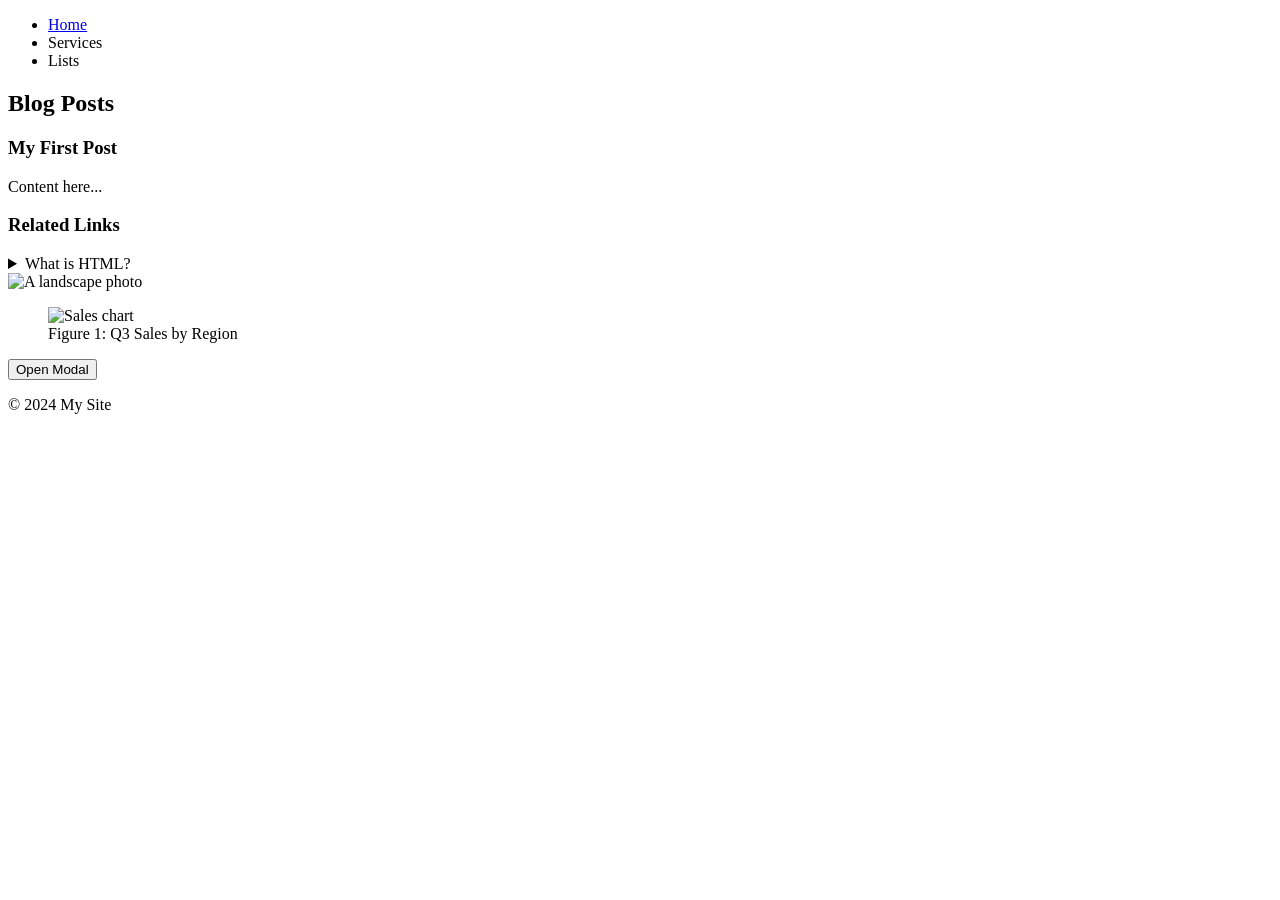
==== web7.html @ 47fd1127 "starting" ====
<!-- A full semantic page skeleton -->
<!DOCTYPE html>
<html lang="en">
<head>
  <meta charset="UTF-8">
  <meta name="viewport" content="width=device-width, initial-scale=1.0">
  <title>Document</title>
</head>
</html>
<body>
  <header>            <!-- site-wide top: logo, nav -->
    <nav>
      <ul>
        <li><a href="/">Home</a></li>
        <li> Services</li>
        <li> Lists</li>
      </ul>
    </nav>
  </header>

  <main>               <!-- ONE per page, the primary content -->
    <section>          <!-- thematic group, usually has a heading -->
      <h2>Blog Posts</h2>

      <article>        <!-- self-contained: could be shared standalone -->
        <h3>My First Post</h3>
        <p>Content here...</p>
      </article>

    </section>

    <aside>             <!-- related but secondary: sidebar, ads, tips -->
      <h3>Related Links</h3>
    </aside>
  

<!-- details + summary: accordion without JS -->
<details>
  <summary>What is HTML?</summary>
  <p>HyperText Markup Language is the structure of web pages.</p>
</details>

<!-- picture: serve different images for different screens -->
<picture>
  <source srcset="photo-small.jpg" media="(max-width: 600px)">
  <source srcset="photo-large.webp" type="image/webp">
  <img src="photo-large.jpg" alt="A landscape photo">
</picture>

<!-- figure + figcaption: image with proper caption -->
<figure>
  <img src="chart.png" alt="Sales chart">
  <figcaption>Figure 1: Q3 Sales by Region</figcaption>
</figure>

<!-- dialog: native modal (no JS needed to define structure) -->
<dialog id="myModal">
  <h2>Are you sure?</h2>
  <button onclick="myModal.close()">Close</button>
</dialog>
<button onclick="myModal.showModal()">Open Modal</button>
</main>
  <footer>             <!-- copyright, links, contact -->
    <p>© 2024 My Site</p>
  </footer>
</body>
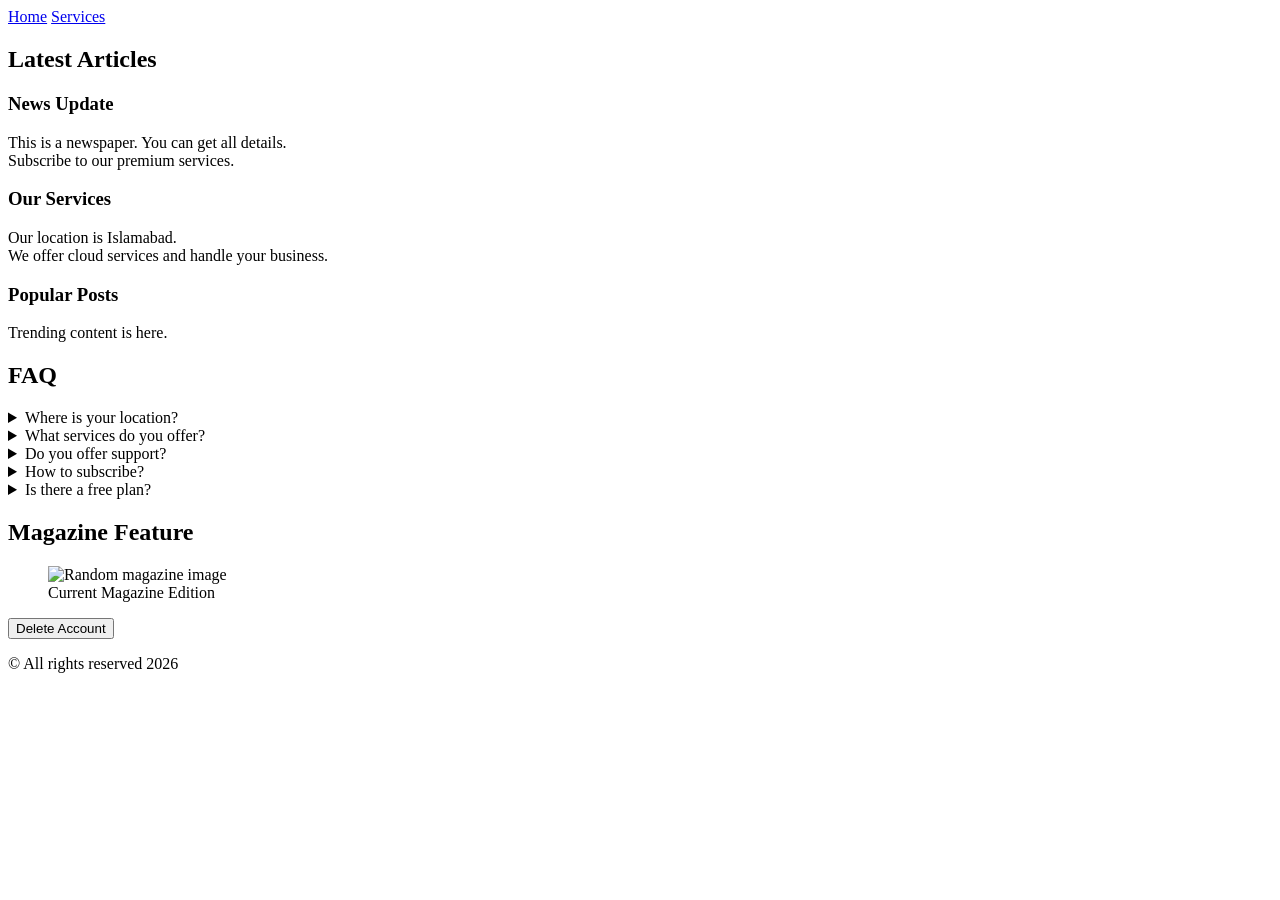
==== commit f3dbdb14: "html main practice" ====
--- a/web7.html
+++ b/web7.html
@@ -1,66 +1,94 @@
-<!-- A full semantic page skeleton -->
 <!DOCTYPE html>
 <html lang="en">
 <head>
   <meta charset="UTF-8">
   <meta name="viewport" content="width=device-width, initial-scale=1.0">
-  <title>Document</title>
+  <title>Semantic Practice</title>
 </head>
-</html>
 <body>
-  <header>            <!-- site-wide top: logo, nav -->
-    <nav>
-      <ul>
-        <li><a href="/">Home</a></li>
-        <li> Services</li>
-        <li> Lists</li>
-      </ul>
-    </nav>
-  </header>
+<header>
+  <nav>
+    <a href="#">Home</a>
+    <a href="#">Services</a>
+  </nav>
+</header>
 
-  <main>               <!-- ONE per page, the primary content -->
-    <section>          <!-- thematic group, usually has a heading -->
-      <h2>Blog Posts</h2>
+<main>
 
-      <article>        <!-- self-contained: could be shared standalone -->
-        <h3>My First Post</h3>
-        <p>Content here...</p>
-      </article>
+  <section>
+    <h2>Latest Articles</h2>
 
-    </section>
+    <article>
+      <h3>News Update</h3>
+      <p>This is a newspaper. You can get all details.<br>
+      Subscribe to our premium services.</p>
+    </article>
 
-    <aside>             <!-- related but secondary: sidebar, ads, tips -->
-      <h3>Related Links</h3>
-    </aside>
+    <article>
+      <h3>Our Services</h3>
+      <p>Our location is Islamabad.<br>
+      We offer cloud services and handle your business.</p>
+    </article>
+  </section>
+
   
+  <aside>
+    <h3>Popular Posts</h3>
+    <p>Trending content is here.</p>
+  </aside>
 
-<!-- details + summary: accordion without JS -->
-<details>
-  <summary>What is HTML?</summary>
-  <p>HyperText Markup Language is the structure of web pages.</p>
-</details>
+</main>
 
-<!-- picture: serve different images for different screens -->
-<picture>
-  <source srcset="photo-small.jpg" media="(max-width: 600px)">
-  <source srcset="photo-large.webp" type="image/webp">
-  <img src="photo-large.jpg" alt="A landscape photo">
-</picture>
+<section>
+  <h2>FAQ</h2>
 
-<!-- figure + figcaption: image with proper caption -->
-<figure>
-  <img src="chart.png" alt="Sales chart">
-  <figcaption>Figure 1: Q3 Sales by Region</figcaption>
-</figure>
+  <details>
+    <summary>Where is your location?</summary>
+    <p>We are working from Islamabad.</p>
+  </details>
 
-<!-- dialog: native modal (no JS needed to define structure) -->
-<dialog id="myModal">
-  <h2>Are you sure?</h2>
-  <button onclick="myModal.close()">Close</button>
+  <details>
+    <summary>What services do you offer?</summary>
+    <p>We provide cloud-based solutions.</p>
+  </details>
+
+  <details>
+    <summary>Do you offer support?</summary>
+    <p>Yes, 24/7 support is available.</p>
+  </details>
+
+  <details>
+    <summary>How to subscribe?</summary>
+    <p>You can subscribe from our homepage.</p>
+  </details>
+
+  <details>
+    <summary>Is there a free plan?</summary>
+    <p>Yes, we offer a basic free plan.</p>
+  </details>
+</section>
+
+<article>
+  <h2>Magazine Feature</h2>
+
+  <figure>
+    <img src="https://picsum.photos/300" alt="Random magazine image">
+    <figcaption>Current Magazine Edition</figcaption>
+  </figure>
+</article>
+
+
+<dialog id="mbox">
+  <p>Are you sure you want to delete your account?</p>
+  <button onclick="mbox.close()">Close</button>
 </dialog>
-<button onclick="myModal.showModal()">Open Modal</button>
-</main>
-  <footer>             <!-- copyright, links, contact -->
-    <p>© 2024 My Site</p>
-  </footer>
-</body>+
+<button onclick="mbox.showModal()">Delete Account</button>
+
+
+<footer>
+  <p>© All rights reserved 2026</p>
+</footer>
+
+</body>
+</html>
